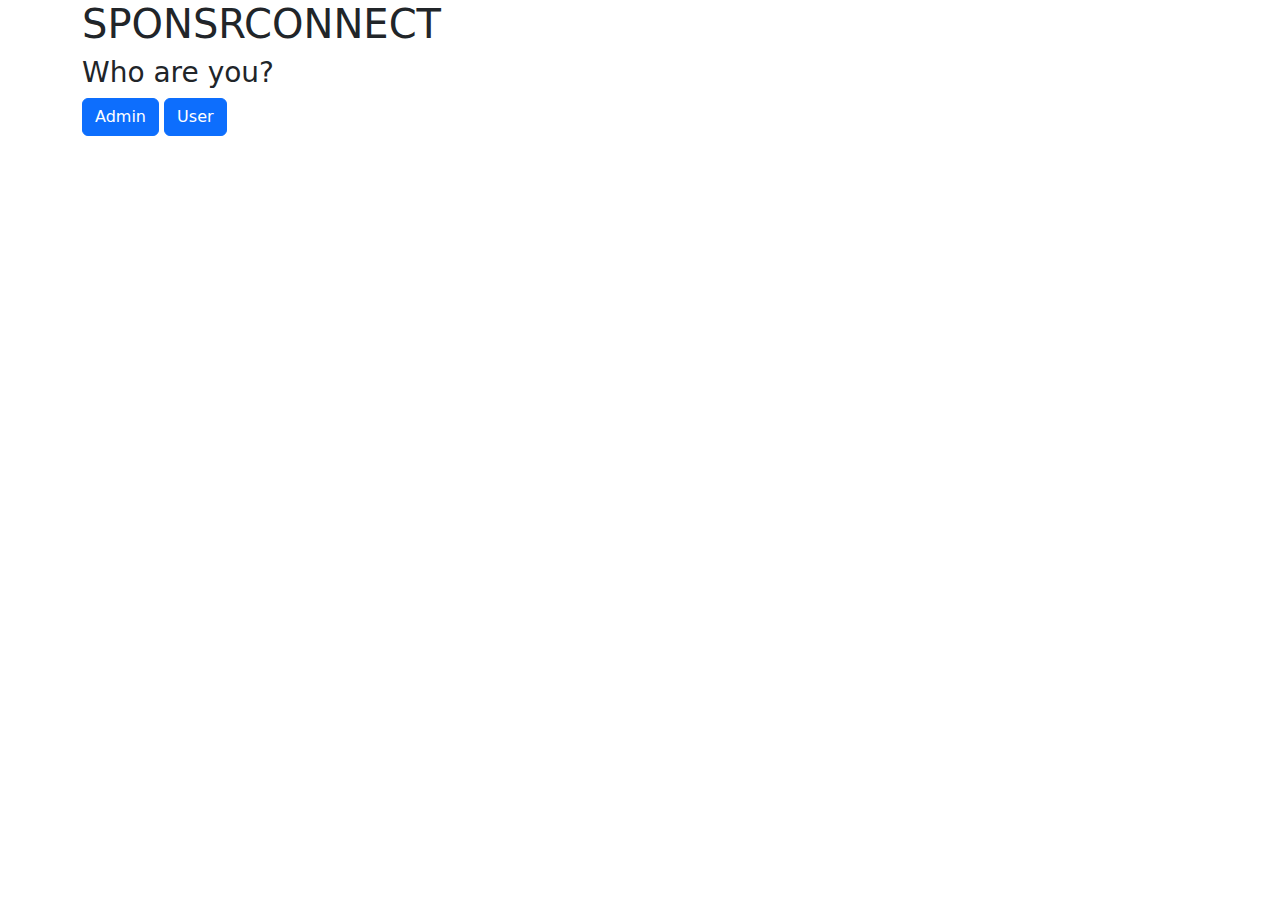
==== templates/index.html @ e23e3968 "login frontend is started" ====
<!DOCTYPE html>
<html lang="en">
    <head>
        <meta charset="utf-8" name="viewport" content="width=device-width, initial-scale=1">
        <title>
            SponsrConnect
        </title>
        <link href="https://cdn.jsdelivr.net/npm/bootstrap@5.3.3/dist/css/bootstrap.min.css" rel="stylesheet" integrity="sha384-QWTKZyjpPEjISv5WaRU9OFeRpok6YctnYmDr5pNlyT2bRjXh0JMhjY6hW+ALEwIH" crossorigin="anonymous">
    </head>
    <body>
        <div class="container" >
            <h1 text-align="center">SPONSRCONNECT</h1>
            <h3>Who are you?</h3>
            <a class="btn btn-primary" href="admin_login.html" role="button">Admin</a>
            <a class="btn btn-primary" href="users_login.html" role="button">User</a>
        </div>
    </body>
</html>
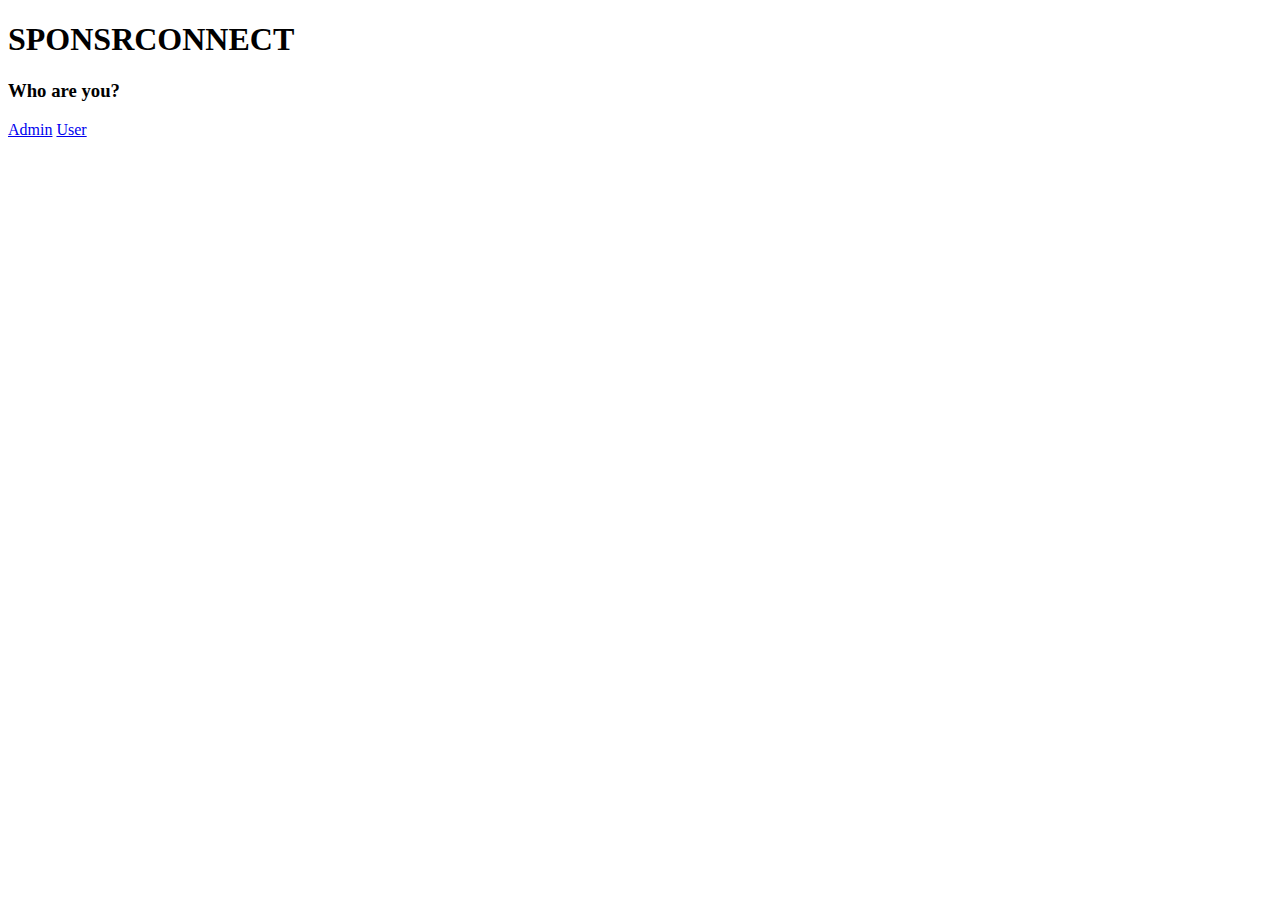
==== commit 292ec5d5: "changes in the start page" ====
--- a/templates/index.html
+++ b/templates/index.html
@@ -5,14 +5,13 @@
         <title>
             SponsrConnect
         </title>
-        <link href="https://cdn.jsdelivr.net/npm/bootstrap@5.3.3/dist/css/bootstrap.min.css" rel="stylesheet" integrity="sha384-QWTKZyjpPEjISv5WaRU9OFeRpok6YctnYmDr5pNlyT2bRjXh0JMhjY6hW+ALEwIH" crossorigin="anonymous">
-    </head>
+        <link rel="stylesheet" type="text/css" href="D:\Github\Influencers-Sponsors-Platform\static\css\start.css"/>    </head>
     <body>
         <div class="container" >
             <h1 text-align="center">SPONSRCONNECT</h1>
             <h3>Who are you?</h3>
-            <a class="btn btn-primary" href="admin_login.html" role="button">Admin</a>
-            <a class="btn btn-primary" href="users_login.html" role="button">User</a>
+            <a href="admin_login.html" class="button">Admin</a>
+            <a href="users_login.html" class="button">User</a>
         </div>
     </body>
 </html>
